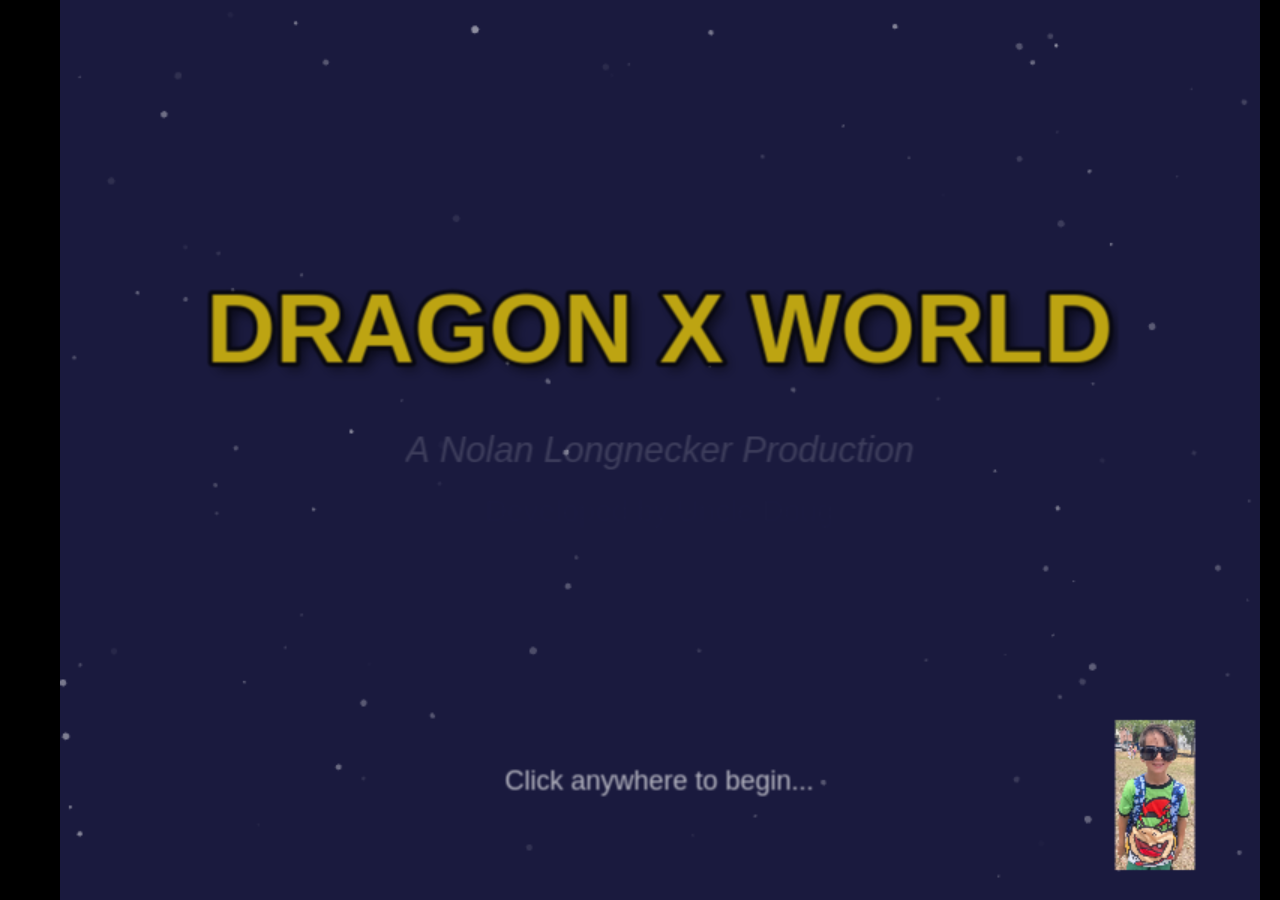
==== dragonx/index.html @ d32e491c "add dragonx" ====
<!DOCTYPE html>
<html lang="en">
<head>
    <meta charset="UTF-8">
    <meta name="viewport" content="width=device-width, initial-scale=1.0">
    <title>DragonX - Adventure Game</title>
    <style>
        body {
            margin: 0;
            padding: 0;
            overflow: hidden;
            background-color: #000;
            display: flex;
            justify-content: center;
            align-items: center;
            height: 100vh;
        }
        #game-container {
            width: 100%;
            height: 100%;
            display: flex;
            justify-content: center;
            align-items: center;
        }
    </style>
  <script type="module" crossorigin src="/dragonx/assets/index-DoUUlqHo.js"></script>
</head>
<body>
    <div id="game-container"></div>
</body>
</html>
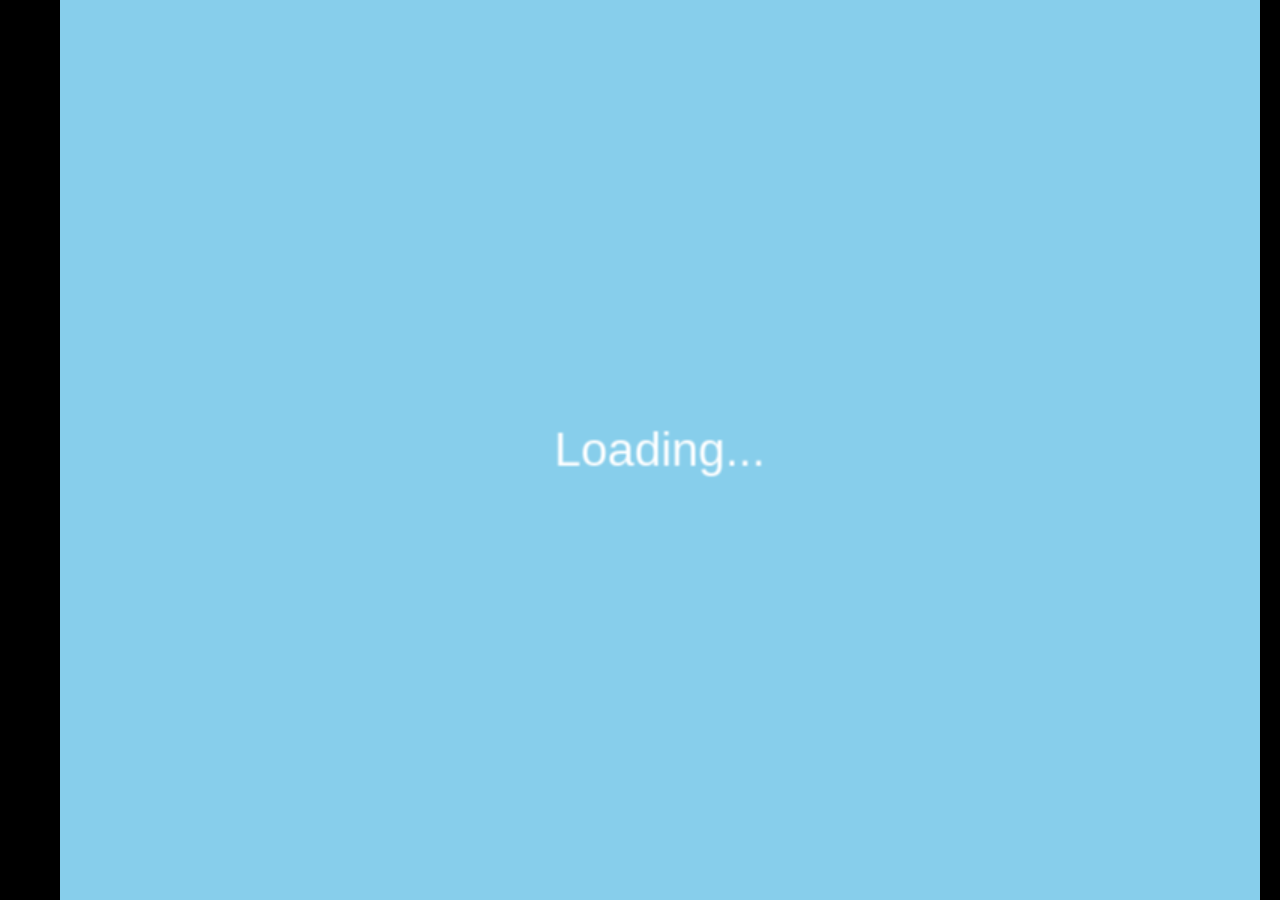
==== commit 148ea18f: "Deploy dragonx from 438c80bf3d015ac312bd64025f759dd39e2c0357" ====
--- a/dragonx/index.html
+++ b/dragonx/index.html
@@ -23,7 +23,7 @@
             align-items: center;
         }
     </style>
-  <script type="module" crossorigin src="/dragonx/assets/index-DoUUlqHo.js"></script>
+  <script type="module" crossorigin src="/dragonx/assets/index-DElnncGN.js"></script>
 </head>
 <body>
     <div id="game-container"></div>
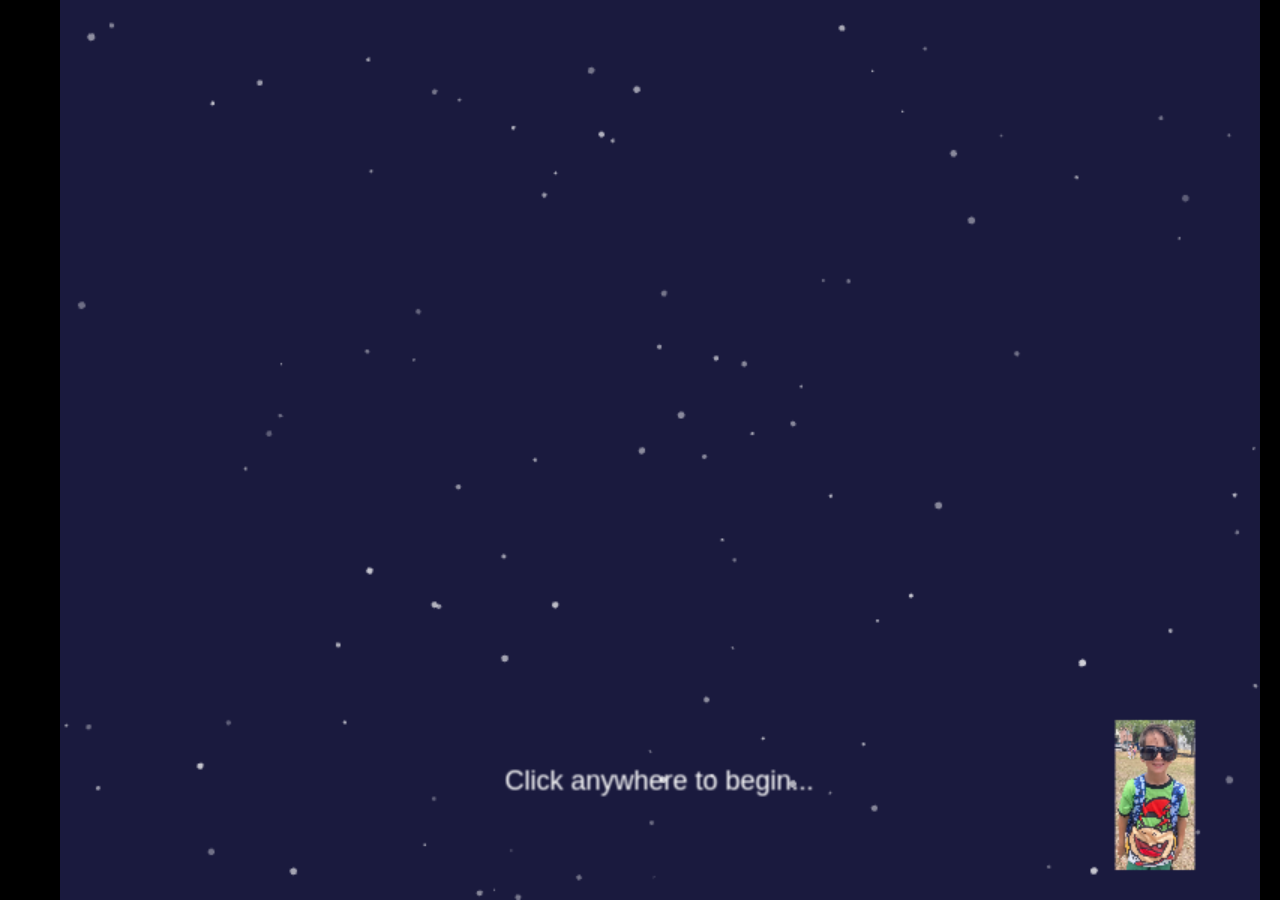
==== commit 3584cec2: "Deploy dragonx from ce38c3646f00c0ca4054927ec211ffb094eea8da" ====
--- a/dragonx/index.html
+++ b/dragonx/index.html
@@ -23,7 +23,7 @@
             align-items: center;
         }
     </style>
-  <script type="module" crossorigin src="/dragonx/assets/index-DElnncGN.js"></script>
+  <script type="module" crossorigin src="/dragonx/assets/index-D716tijb.js"></script>
 </head>
 <body>
     <div id="game-container"></div>
